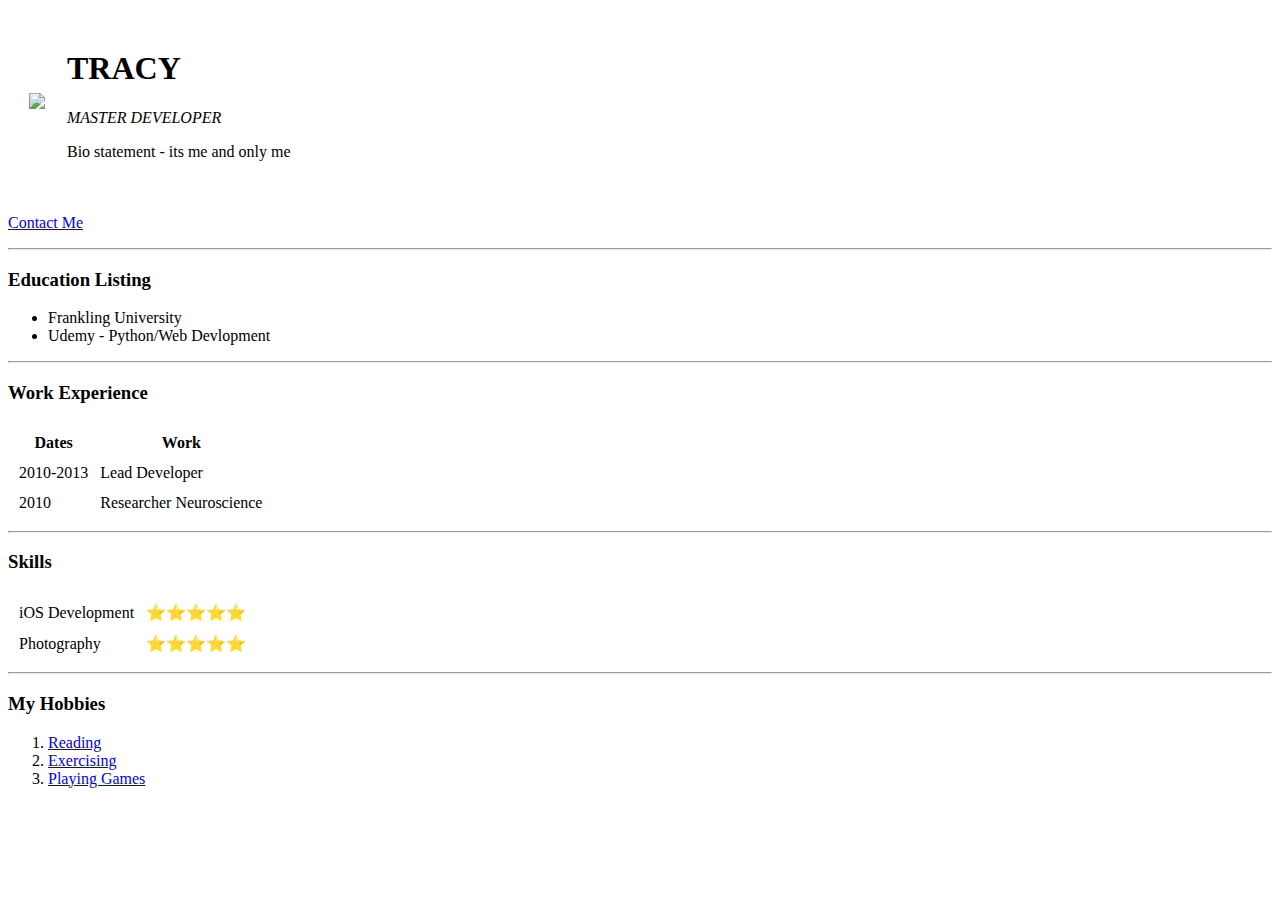
==== index.html @ 011ed5c8 "Update index.html" ====
<!DOCTYPE html>
<html lang="en" dir="ltr">

<head>
  <meta charset="utf-8">
  <title>Tracy's Personal Site</title>
  <link rel="stylesheet" type="text/css" href="cvnew/css/styles.css">
</head>

<body>
  <table cellspacing="20">
    <tr>
  <td><img src="images/images/taz.png"></td>
  <td><h1> TRACY </h1>
    <p><em> MASTER DEVELOPER </em></p>
   <p> Bio statement - its me and only me </p>
  </tr>
</table>
    <p><a href=contact.html> Contact Me
    </a>
    <hr>
    <h3>Education Listing </h3>
    <ul>
      <li> Frankling University</li>
      <li> Udemy - Python/Web Devlopment </li>
    </ul>
    <hr>
    <h3>Work Experience</h3>
<table = cellspacing="10">
  <thead>
    <tr>
      <th>Dates</th>
      <th>Work</th>
    </tr>

  </thead>

  <tbody>
    <tr>
<td>2010-2013</td>
<td>Lead Developer</td>
    </tr>
<tr>
<td>2010</td>
<td>Researcher Neuroscience</td>
</tr>
  </tbody>
</table>
<hr>
<h3>Skills</h3>
    <table cellspacing="10">
    <tr>
        <td>iOS Development</td>
        <td>⭐️⭐️⭐️⭐️⭐️</td>
        </tr>
        <tr>
        <td>Photography</td>
        <td>⭐️⭐️⭐️⭐️⭐️</td>
      </tr>

    </table>
  </td>





    <hr>
    <h3> My Hobbies</h3>
      <ol>
        <li><a href=https://openlibrary.org/ > Reading </a></li>
        <li><a href=https://www.google.com/search?q=twerk+exercise+workout&oq=
          twerking+exer&aqs=chrome.5.0i512j69i57j0i512j0i22i30j0i22i30i457j0i
          22i30j0i15i22i30j0i22i30.8862j0j15&sourceid=chrome&ie=UTF-8#
          kpvalbx=_-xoAY_mSOMqbptQPmvqWuAI17> Exercising </a></li>
        <li><a href=https://www.minecraft.net/en-us/login?return_url=/en-us/profile > Playing Games </a></li>
      </ol>
</body>

</html>
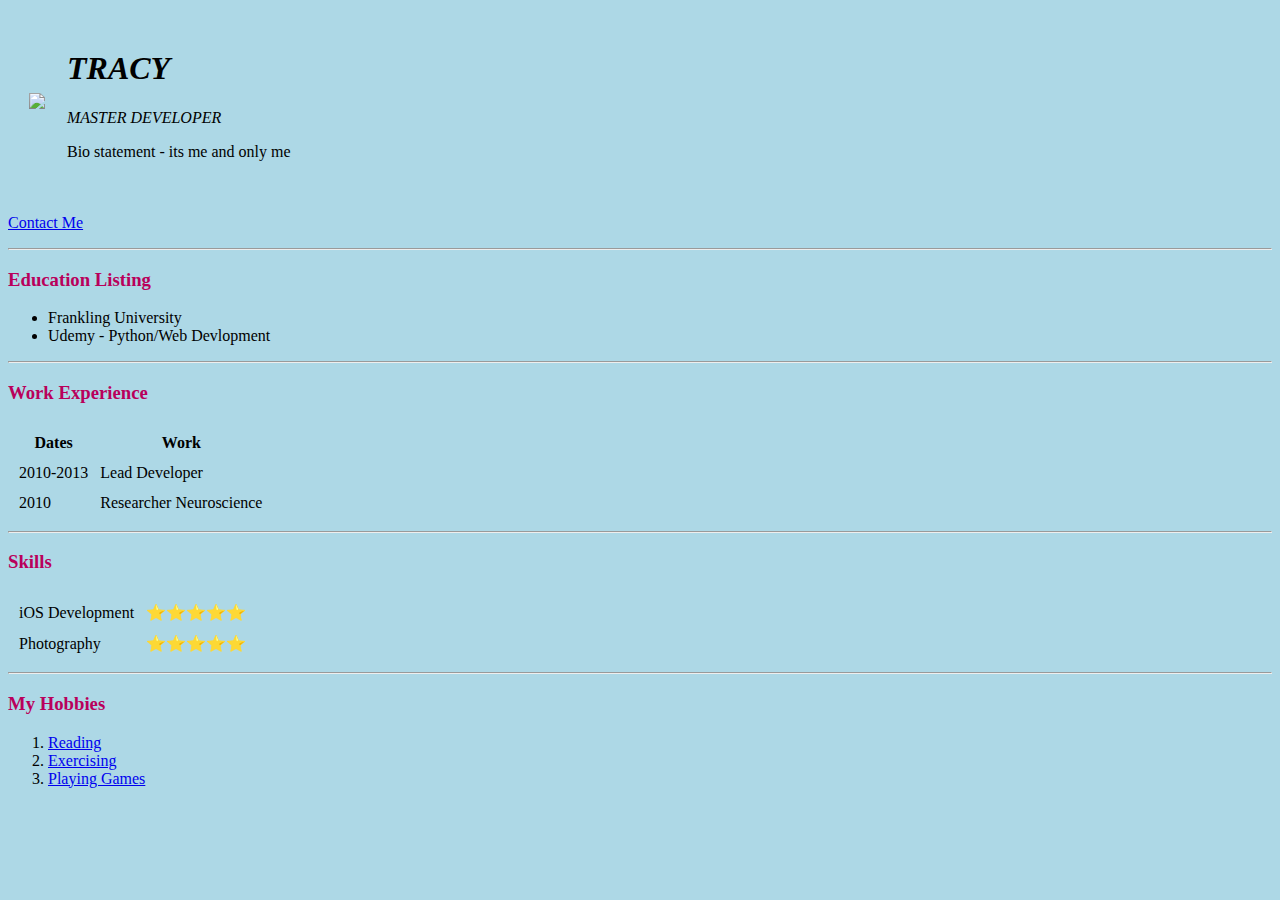
==== commit b9a1da02: "Update index.html" ====
--- a/index.html
+++ b/index.html
@@ -4,7 +4,7 @@
 <head>
   <meta charset="utf-8">
   <title>Tracy's Personal Site</title>
-  <link rel="stylesheet" type="text/css" href="cvnew/css/styles.css">
+  <link rel="stylesheet" type="text/css" href="css/styles.css">
 </head>
 
 <body>
--- a/css/styles.css
+++ b/css/styles.css
@@ -0,0 +1,10 @@
+body {
+    background-color: lightblue;
+}
+h1 {
+  color: black;
+  font-style: italic;
+}
+h3 {
+  color: #B9005B;
+}
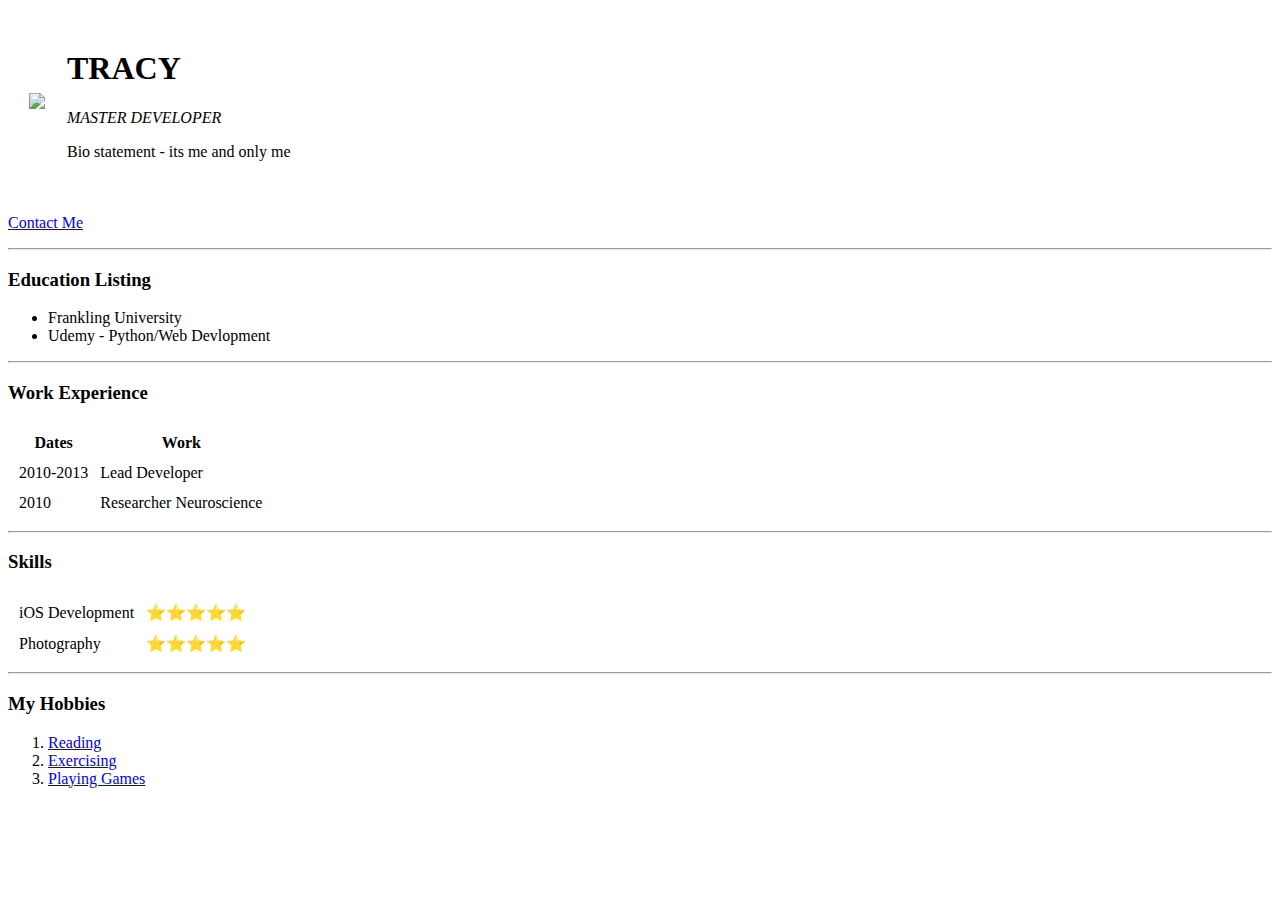
==== commit 32ee491b: "Update index.html" ====
--- a/index.html
+++ b/index.html
@@ -4,7 +4,7 @@
 <head>
   <meta charset="utf-8">
   <title>Tracy's Personal Site</title>
-  <link rel="stylesheet" type="text/css" href="css/styles.css">
+  <link rel="stylesheet" type="text/css" href="/cvnew/css/styles.css">
 </head>
 
 <body>
